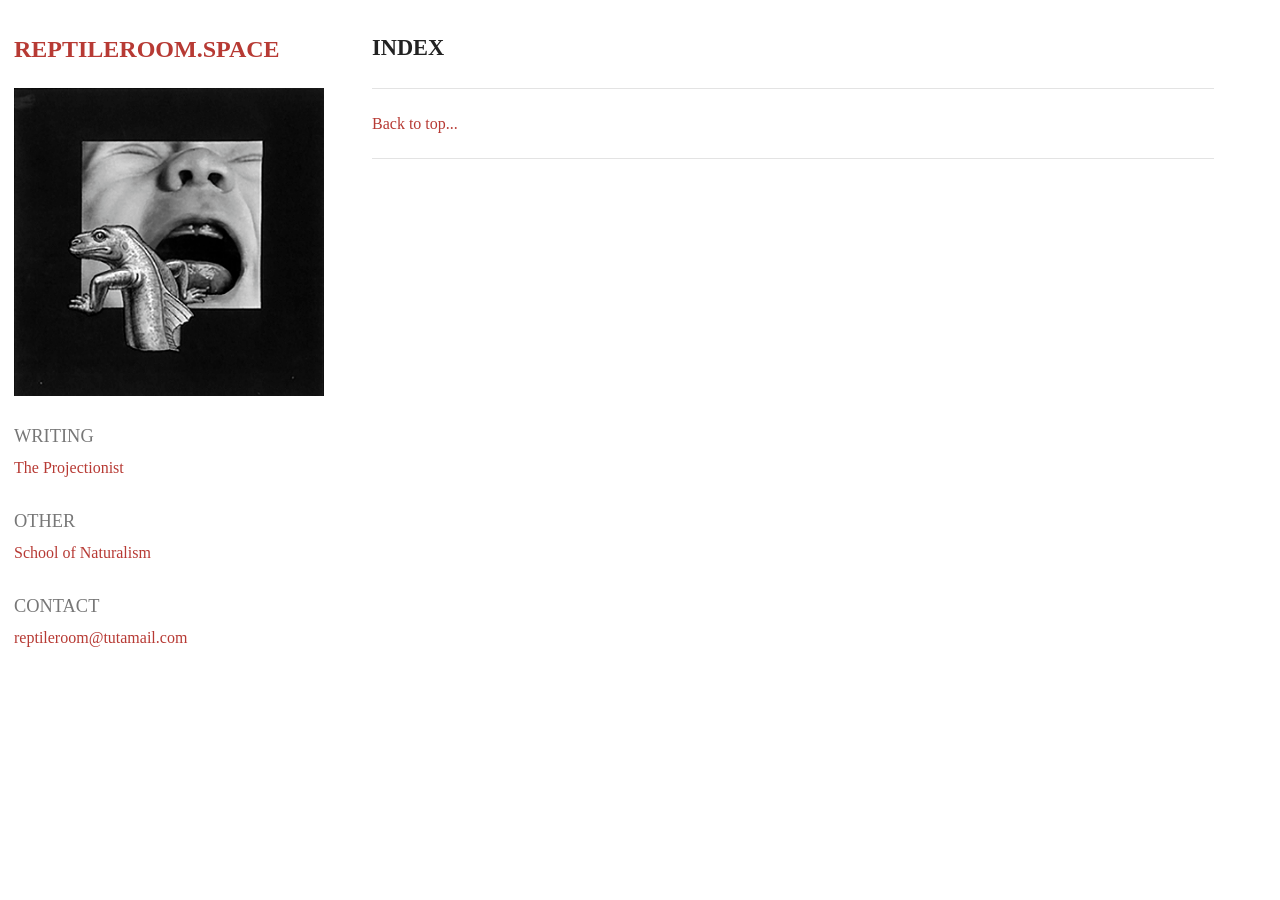
==== index.html @ f70f7fa9 "initial push" ====
<!DOCTYPE html>
<html lang="en">
<head>
    <meta charset="UTF-8">
    <meta name="viewport" content="width=device-width, initial-scale=1.0">
    <title>REPTILEROOM.SPACE</title>

    <link rel="stylesheet" href="style.css">
</head>
<body>

    <div class="container">

        <!-- LEFT COLUMN -->
        <aside class="left-column">

            <h1>
                <a href="index.html">REPTILEROOM.SPACE</a>
            </h1>

            <img src="images/logo.png" alt="ReptileRoom Logo">

            <nav>

                <section>
                    <h3 class="section-title">WRITING</h3>
                    <p><a href="projectionist.html">The Projectionist</a></p>
                </section>

                <section>
                    <h3 class="section-title">OTHER</h3>
                    <p><a href="naturalism.html">School of Naturalism</a></p>
                </section>

                <section>
                    <h3 class="section-title">CONTACT</h3>
                    <p><a href="mailto:reptileroom@tutamail.com">reptileroom@tutamail.com</a></p>
                </section>

            </nav>

        </aside>

        <!-- RIGHT COLUMN -->
        <main class="right-column">

            <h2>INDEX</h2>

            <hr>

            <p>
                <a href="#top">Back to top...</a>
            </p>

            <hr>

        </main>

    </div>

</body>
</html>
---- style.css ----
/* ==========================
   Reset
========================== */

* {
    margin: 0;
    padding: 0;
    box-sizing: border-box;
}

/* ==========================
   Page
========================== */

html {
    scroll-behavior: smooth;
}

body {
    font-family: Georgia, "Times New Roman", serif;
    background: #ffffff;
    color: #222;
    padding: 30px 14px;
    line-height: 1.6;
}

/* ==========================
   Layout
========================== */

.container {
    display: flex;
    gap: 48px;
    align-items: flex-start;
    max-width: 1200px;
}

.left-column {
    width: 310px;
    flex-shrink: 0;
}

.right-column {
    flex: 1;
}

/* ==========================
   Headings
========================== */

h1 {
    font-size: 1.5rem;
    margin-bottom: 20px;
}

h1 a {
    color: #b73a34;
    text-decoration: none;
}

h2 {
    font-size: 1.4rem;
    margin-bottom: 18px;
}

.section-title {
    margin-top: 26px;
    margin-bottom: 4px;
    font-size: 1.15rem;
    font-weight: normal;
    color: #777;
    text-transform: uppercase;
}

.section-subheading {
    margin-top: 26px;
    margin-bottom: 4px;
    font-size: 1.15rem;
    font-weight: normal;
    color: #777;
    text-transform: uppercase;
}

/* ==========================
   Navigation
========================== */

nav p {
    margin-bottom: 12px;
}

a {
    color: #b73a34;
    text-decoration: none;
}

a:hover {
    text-decoration: underline;
}

/* ==========================
   Image
========================== */

img {
    width: 100%;
    display: block;
    margin-bottom: 14px;
}

/* ==========================
   Rules
========================== */

hr {
    border: 0;
    border-top: 1px solid #e3e3e3;
    margin: 22px 0;
}

/* ==========================
   Projectionist
========================== */

.intro {
    color: #666;
    font-style: italic;
    margin-bottom: 36px;
}

.review {
    margin-bottom: 40px;
}

.review h3 {
    font-size: 1.5rem;
    font-weight: normal;
    margin-bottom: 10px;
    color: #777;
}

.review h3 span {
    color: #777;
    font-weight: normal;
    font-size: 0.85em;
}

.meta {
    color: #777;
    font-size: 0.95rem;
    line-height: 1.7;
    margin-bottom: 18px;
}

.meta strong {
    color: inherit;
    font-weight: bold;
}

.review p:not(.meta) {
    color: #222;
    max-width: 72ch;
    margin-bottom: 1rem;
    text-align: justify;
}

.review em {
    font-style: italic;
}

/* ==========================
   Mobile
========================== */

@media (max-width: 800px) {

    .container {
        flex-direction: column;
        gap: 30px;
    }

    .left-column {
        width: 100%;
    }

    img {
        max-width: 350px;
    }

    .review p {
        max-width: 100%;
    }
}
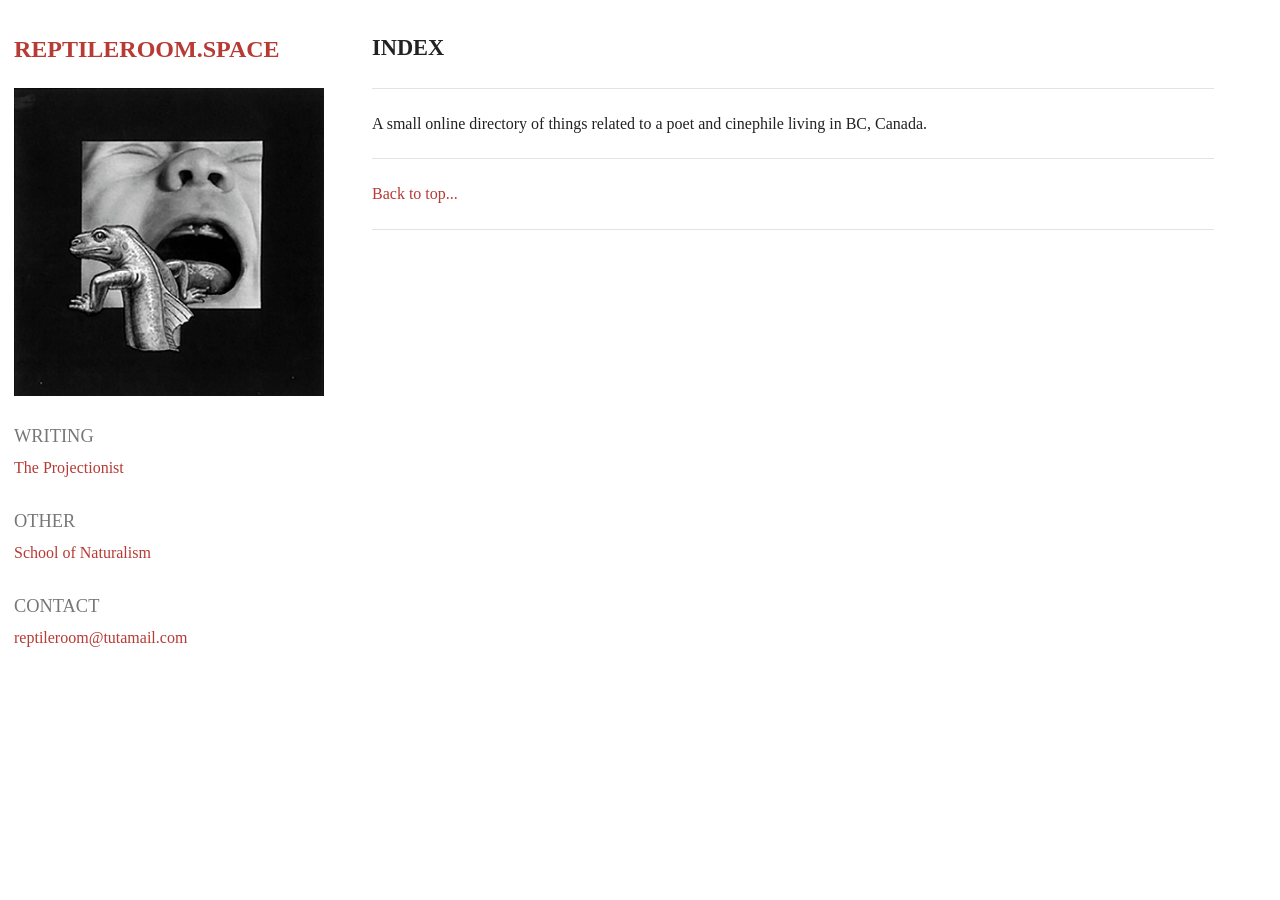
==== commit 1012f407: "small security/content update" ====
--- a/index.html
+++ b/index.html
@@ -48,6 +48,10 @@
 
             <hr>
 
+            <p>A small online directory of things related to a poet and cinephile living in BC, Canada.</p>
+
+            <hr>
+
             <p>
                 <a href="#top">Back to top...</a>
             </p>
